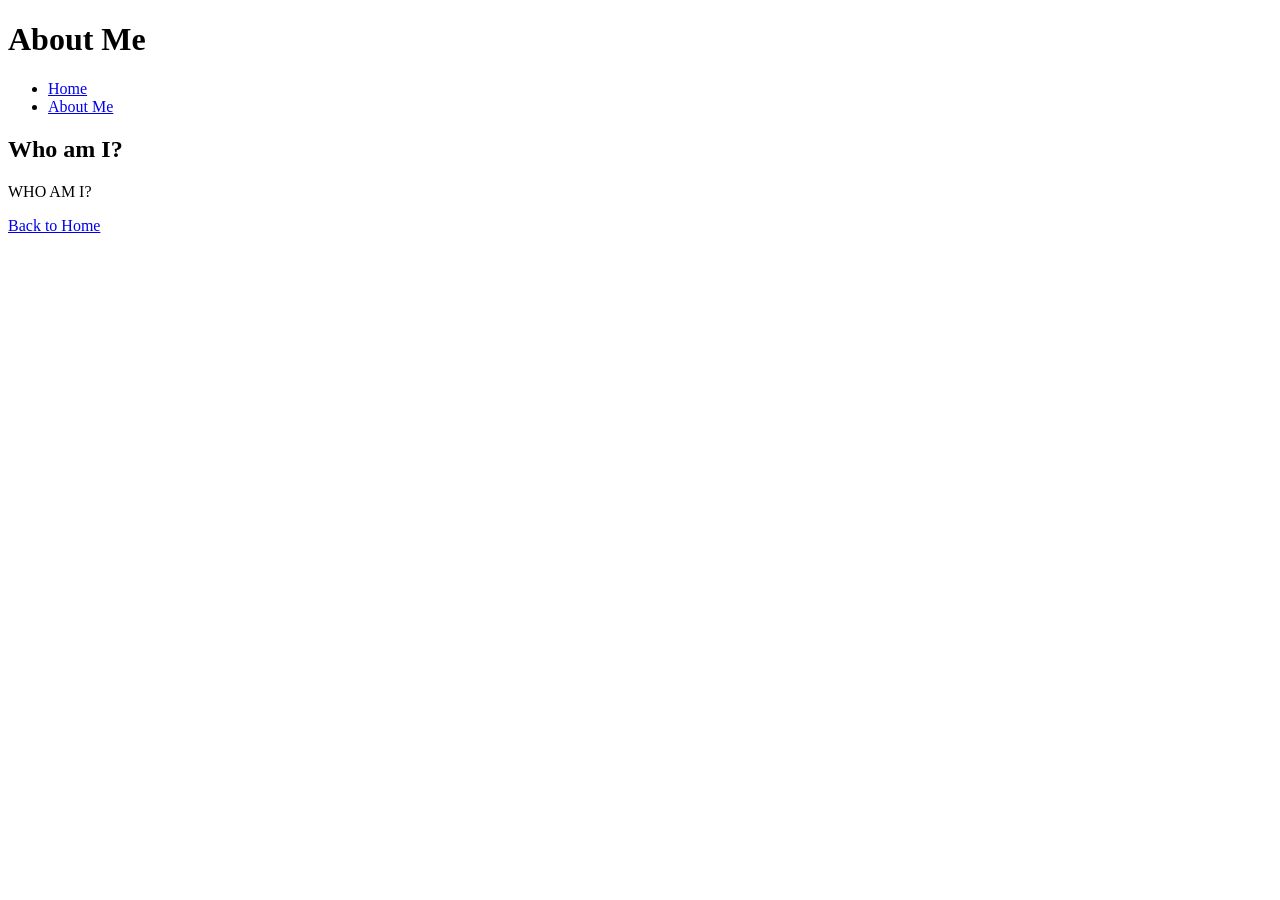
==== page1.html @ bd5205cd "Create page1.html" ====
<!DOCTYPE html>
<html lang="en">
<head>
    <meta charset="UTF-8">
    <title>About Me</title>
</head>
<body>
    <header>
        <h1>About Me</h1>
        <nav>
            <ul>
                <li><a href="index.html">Home</a></li>
                <li><a href="page1.html">About Me</a></li>
            </ul>
        </nav>
    </header>

    <main>
        <section>
            <h2>Who am I?</h2>
            <p>WHO AM I?</p>
        </section>
    </main>

    <footer>
        <p><a href="index.html">Back to Home</a></p>
    </footer>
</body>
</html>
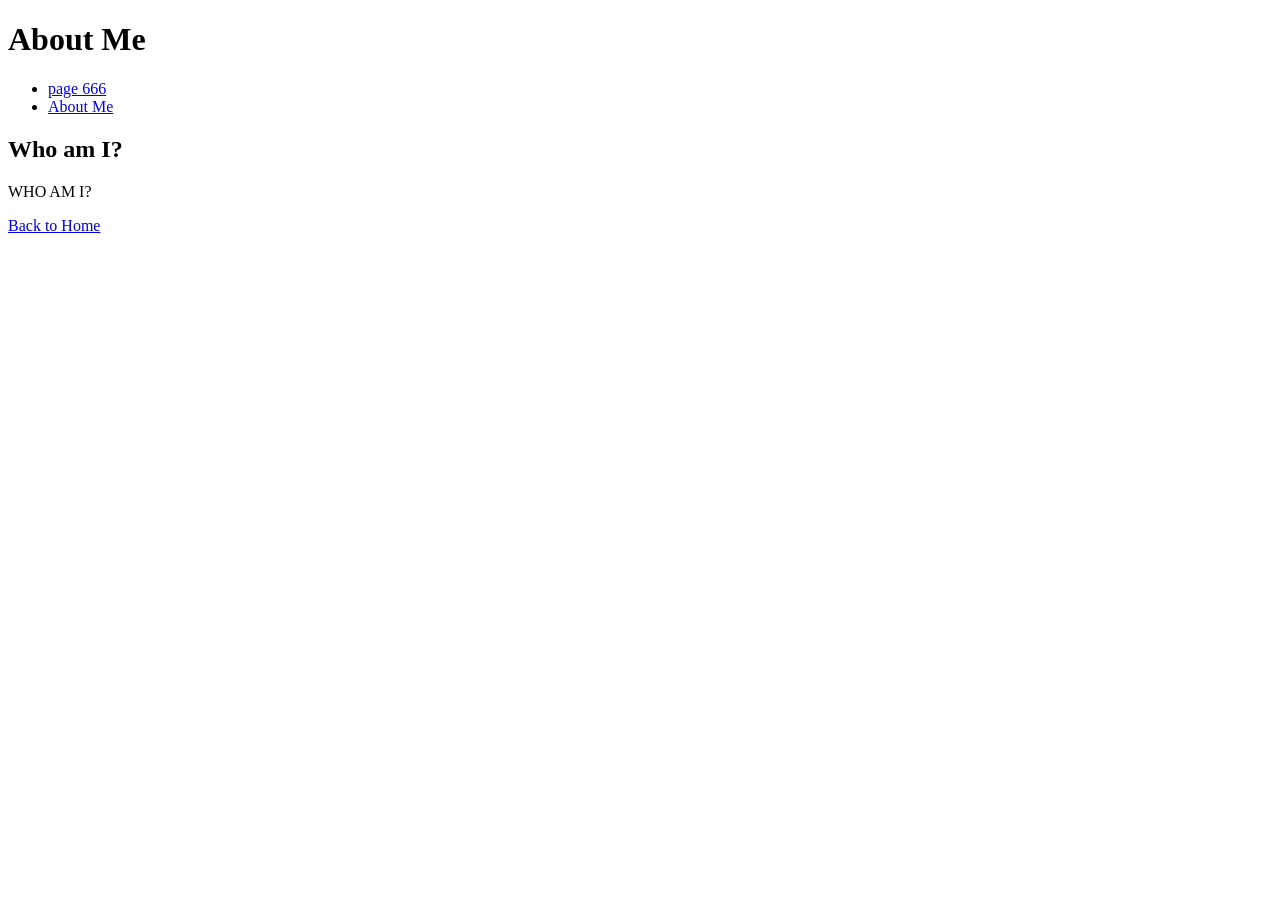
==== commit 74bcca55: "Update page1.html page6666" ====
--- a/page1.html
+++ b/page1.html
@@ -9,7 +9,7 @@
         <h1>About Me</h1>
         <nav>
             <ul>
-                <li><a href="index.html">Home</a></li>
+                <li><a href="index.html">page 666</a></li>
                 <li><a href="page1.html">About Me</a></li>
             </ul>
         </nav>
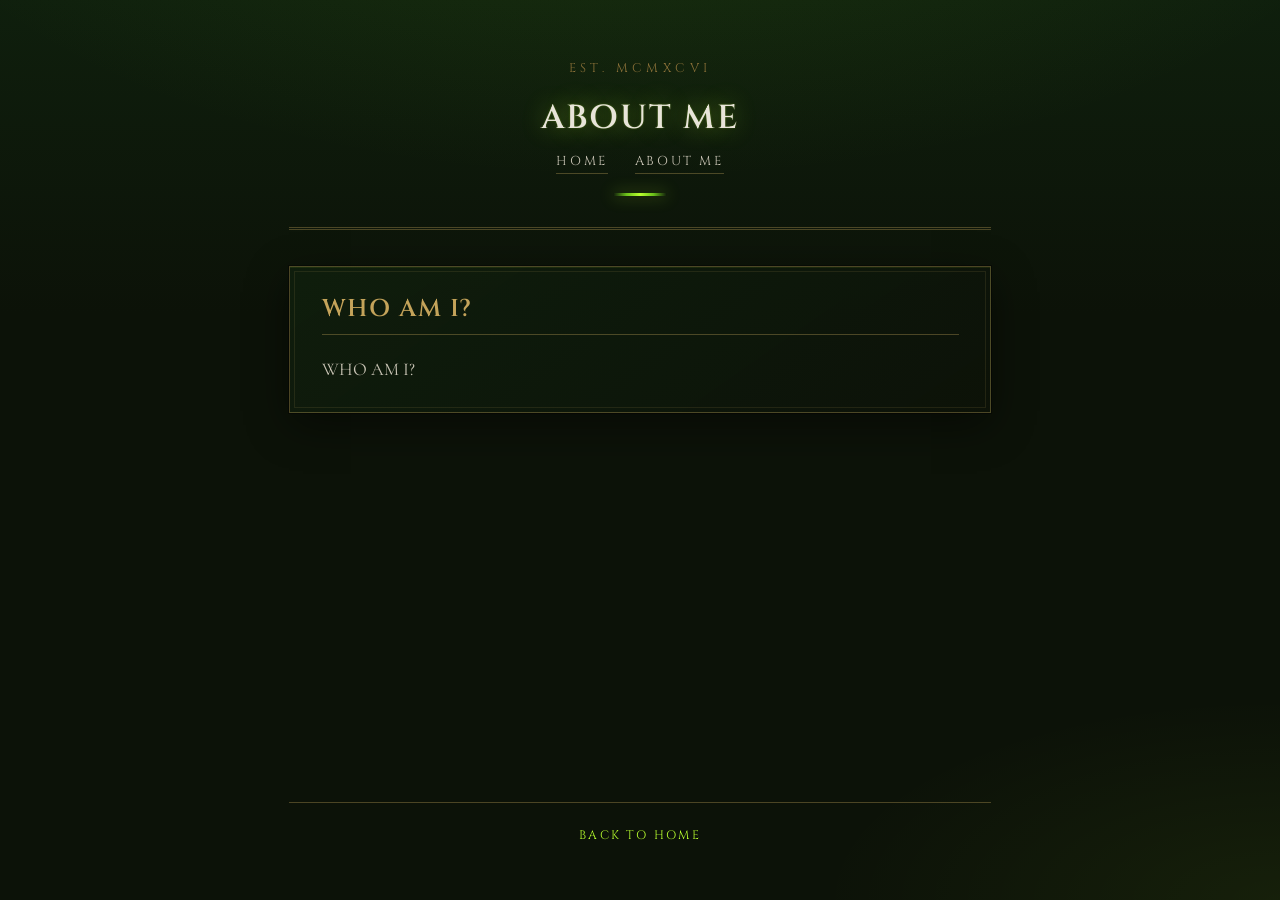
==== commit 0da73061: "updated design for test purposes Made-with: Cursor" ====
--- a/page1.html
+++ b/page1.html
@@ -2,28 +2,36 @@
 <html lang="en">
 <head>
     <meta charset="UTF-8">
+    <meta name="viewport" content="width=device-width, initial-scale=1">
     <title>About Me</title>
+    <link rel="preconnect" href="https://fonts.googleapis.com">
+    <link rel="preconnect" href="https://fonts.gstatic.com" crossorigin>
+    <link href="https://fonts.googleapis.com/css2?family=Cinzel:wght@500;600&family=Cormorant+Garamond:ital,wght@0,400;0,500;1,400&display=swap" rel="stylesheet">
+    <link rel="stylesheet" href="styles.css">
 </head>
 <body>
-    <header>
-        <h1>About Me</h1>
-        <nav>
-            <ul>
-                <li><a href="index.html">page 666</a></li>
-                <li><a href="page1.html">About Me</a></li>
-            </ul>
-        </nav>
-    </header>
+    <div class="site-wrap">
+        <header class="site-header">
+            <p class="monogram">Est. MCMXCVI</p>
+            <h1>About Me</h1>
+            <nav class="site-nav" aria-label="Primary">
+                <ul>
+                    <li><a href="index.html">Home</a></li>
+                    <li><a href="page1.html">About Me</a></li>
+                </ul>
+            </nav>
+        </header>
 
-    <main>
-        <section>
-            <h2>Who am I?</h2>
-            <p>WHO AM I?</p>
-        </section>
-    </main>
+        <main>
+            <article>
+                <h2>Who am I?</h2>
+                <p>WHO AM I?</p>
+            </article>
+        </main>
 
-    <footer>
-        <p><a href="index.html">Back to Home</a></p>
-    </footer>
+        <footer class="site-footer">
+            <p><a href="index.html">Back to Home</a></p>
+        </footer>
+    </div>
 </body>
 </html>
--- a/styles.css
+++ b/styles.css
@@ -0,0 +1,187 @@
+/* Old money × toxic — palette & base */
+:root {
+  --ink: #0c1208;
+  --forest: #0f1f0d;
+  --parchment: #e8e4d9;
+  --parchment-dim: #c9c4b5;
+  --gold: #c4a35a;
+  --gold-deep: #8a7038;
+  --toxic: #b8ff2e;
+  --toxic-bright: #d4ff4a;
+  --toxic-deep: #6abf1a;
+  --toxic-glow: rgba(184, 255, 46, 0.45);
+  --border-subtle: rgba(196, 163, 90, 0.35);
+}
+
+*,
+*::before,
+*::after {
+  box-sizing: border-box;
+}
+
+html {
+  font-size: 112.5%;
+  scroll-behavior: smooth;
+}
+
+body {
+  margin: 0;
+  min-height: 100vh;
+  font-family: "Cormorant Garamond", "Georgia", serif;
+  font-weight: 400;
+  line-height: 1.65;
+  color: var(--parchment);
+  background-color: var(--ink);
+  background-image:
+    radial-gradient(ellipse 120% 80% at 50% -20%, rgba(106, 191, 26, 0.12), transparent 50%),
+    radial-gradient(ellipse 80% 50% at 100% 100%, rgba(184, 255, 46, 0.06), transparent 45%),
+    linear-gradient(180deg, var(--forest) 0%, var(--ink) 35%, var(--ink) 100%);
+}
+
+/* Typography */
+h1,
+h2 {
+  font-family: "Cinzel", "Times New Roman", serif;
+  font-weight: 600;
+  letter-spacing: 0.06em;
+  text-transform: uppercase;
+  line-height: 1.25;
+}
+
+h1 {
+  font-size: clamp(1.35rem, 3vw, 1.85rem);
+  margin: 0 0 0.35rem;
+  color: var(--parchment);
+  text-shadow: 0 0 24px var(--toxic-glow), 0 0 2px rgba(184, 255, 46, 0.3);
+}
+
+h2 {
+  font-size: clamp(1.1rem, 2vw, 1.35rem);
+  color: var(--gold);
+  border-bottom: 1px solid var(--border-subtle);
+  padding-bottom: 0.5rem;
+  margin-top: 0;
+}
+
+p {
+  margin: 0.75rem 0 0;
+  color: var(--parchment-dim);
+}
+
+a {
+  color: var(--toxic);
+  text-decoration: none;
+  border-bottom: 1px solid transparent;
+  transition: color 0.2s ease, border-color 0.2s ease, text-shadow 0.2s ease;
+}
+
+a:hover,
+a:focus-visible {
+  color: var(--toxic-bright);
+  border-bottom-color: var(--toxic-deep);
+  text-shadow: 0 0 12px var(--toxic-glow);
+  outline: none;
+}
+
+/* Frame & layout */
+.site-wrap {
+  max-width: 42rem;
+  margin: 0 auto;
+  padding: 2.5rem 1.5rem 3rem;
+  min-height: 100vh;
+  display: flex;
+  flex-direction: column;
+}
+
+.site-header {
+  text-align: center;
+  padding-bottom: 1.75rem;
+  margin-bottom: 2rem;
+  border-bottom: double 3px var(--border-subtle);
+  position: relative;
+}
+
+.site-header::after {
+  content: "";
+  display: block;
+  width: 3rem;
+  height: 3px;
+  margin: 1rem auto 0;
+  background: linear-gradient(90deg, transparent, var(--toxic-deep), var(--toxic), var(--toxic-deep), transparent);
+  box-shadow: 0 0 16px var(--toxic-glow);
+}
+
+.monogram {
+  display: inline-block;
+  font-family: "Cinzel", serif;
+  font-size: 0.7rem;
+  letter-spacing: 0.35em;
+  color: var(--gold-deep);
+  margin-bottom: 1rem;
+  text-transform: uppercase;
+}
+
+.site-nav ul {
+  list-style: none;
+  margin: 0;
+  padding: 0;
+  display: flex;
+  flex-wrap: wrap;
+  justify-content: center;
+  gap: 0.5rem 1.5rem;
+}
+
+.site-nav a {
+  font-family: "Cinzel", serif;
+  font-size: 0.72rem;
+  letter-spacing: 0.2em;
+  text-transform: uppercase;
+  color: var(--parchment-dim);
+  border-bottom: 1px solid var(--border-subtle);
+  padding-bottom: 0.15rem;
+}
+
+.site-nav a:hover,
+.site-nav a:focus-visible {
+  color: var(--toxic);
+  border-bottom-color: var(--toxic);
+}
+
+main {
+  flex: 1;
+}
+
+article {
+  padding: 1.5rem 1.75rem;
+  border: 1px solid var(--border-subtle);
+  background: linear-gradient(145deg, rgba(15, 31, 13, 0.85) 0%, rgba(12, 18, 8, 0.95) 100%);
+  box-shadow:
+    inset 0 1px 0 rgba(184, 255, 46, 0.08),
+    0 0 0 1px rgba(0, 0, 0, 0.4),
+    0 12px 40px rgba(0, 0, 0, 0.45);
+  position: relative;
+}
+
+article::before {
+  content: "";
+  position: absolute;
+  inset: 4px;
+  border: 1px solid rgba(196, 163, 90, 0.12);
+  pointer-events: none;
+}
+
+.site-footer {
+  margin-top: 2.5rem;
+  padding-top: 1.25rem;
+  border-top: 1px solid var(--border-subtle);
+  text-align: center;
+}
+
+.site-footer p {
+  font-family: "Cinzel", serif;
+  font-size: 0.68rem;
+  letter-spacing: 0.18em;
+  text-transform: uppercase;
+  color: var(--gold-deep);
+  margin: 0;
+}
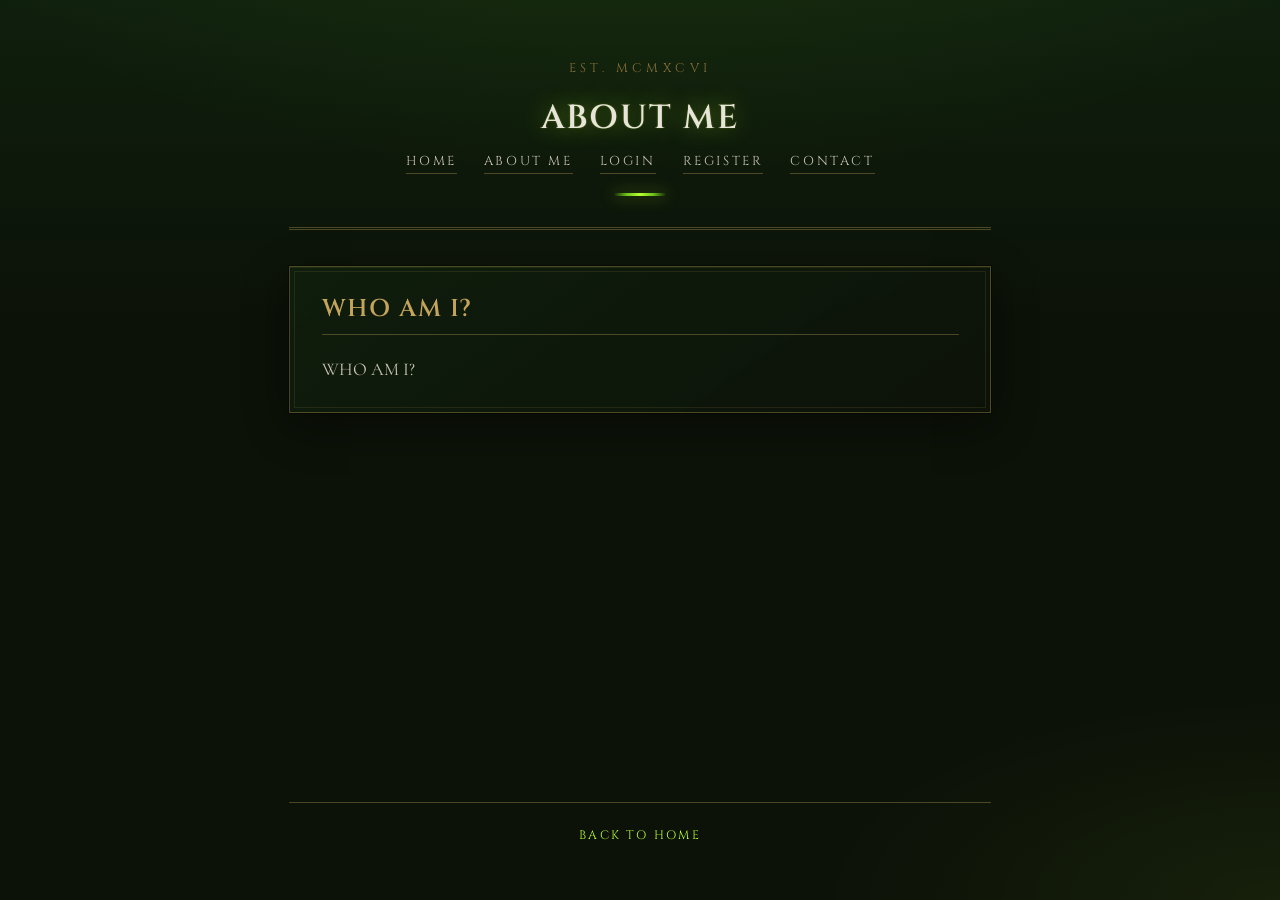
==== commit 83180e38: "add QA practice pages Made-with: Cursor" ====
--- a/page1.html
+++ b/page1.html
@@ -18,6 +18,9 @@
                 <ul>
                     <li><a href="index.html">Home</a></li>
                     <li><a href="page1.html">About Me</a></li>
+                    <li><a href="login.html">Login</a></li>
+                    <li><a href="register.html">Register</a></li>
+                    <li><a href="contact.html">Contact</a></li>
                 </ul>
             </nav>
         </header>
--- a/styles.css
+++ b/styles.css
@@ -63,6 +63,16 @@
   margin-top: 0;
 }
 
+h3 {
+  font-family: "Cinzel", "Times New Roman", serif;
+  font-size: clamp(0.95rem, 1.6vw, 1.1rem);
+  font-weight: 600;
+  letter-spacing: 0.06em;
+  text-transform: uppercase;
+  color: var(--gold);
+  margin: 1.25rem 0 0.5rem;
+}
+
 p {
   margin: 0.75rem 0 0;
   color: var(--parchment-dim);
@@ -185,3 +195,117 @@
   color: var(--gold-deep);
   margin: 0;
 }
+
+/* Forms */
+.form-stack {
+  display: flex;
+  flex-direction: column;
+  gap: 1.1rem;
+  margin-top: 0.5rem;
+}
+
+.field {
+  display: flex;
+  flex-direction: column;
+  gap: 0.35rem;
+  text-align: left;
+}
+
+.field label {
+  font-family: "Cinzel", serif;
+  font-size: 0.65rem;
+  letter-spacing: 0.14em;
+  text-transform: uppercase;
+  color: var(--gold);
+}
+
+.field input,
+.field textarea,
+.field select {
+  font-family: "Cormorant Garamond", Georgia, serif;
+  font-size: 1rem;
+  padding: 0.55rem 0.65rem;
+  color: var(--parchment);
+  background: rgba(8, 12, 6, 0.85);
+  border: 1px solid var(--border-subtle);
+  border-radius: 2px;
+}
+
+.field input:focus,
+.field textarea:focus,
+.field select:focus {
+  outline: none;
+  border-color: var(--toxic-deep);
+  box-shadow: 0 0 0 1px var(--toxic-glow);
+}
+
+.field textarea {
+  min-height: 6rem;
+  resize: vertical;
+}
+
+.field-inline {
+  flex-direction: row;
+  align-items: center;
+  gap: 0.5rem;
+}
+
+.field-inline label {
+  font-size: 0.72rem;
+  letter-spacing: 0.08em;
+  text-transform: none;
+  font-family: "Cormorant Garamond", serif;
+  font-weight: 500;
+}
+
+.form-actions {
+  display: flex;
+  flex-wrap: wrap;
+  align-items: center;
+  gap: 0.75rem 1rem;
+  margin-top: 0.25rem;
+}
+
+.btn-primary {
+  font-family: "Cinzel", serif;
+  font-size: 0.72rem;
+  letter-spacing: 0.2em;
+  text-transform: uppercase;
+  padding: 0.65rem 1.4rem;
+  cursor: pointer;
+  color: var(--ink);
+  background: linear-gradient(180deg, var(--toxic-bright), var(--toxic));
+  border: 1px solid var(--toxic-deep);
+  box-shadow: 0 0 20px var(--toxic-glow);
+}
+
+.btn-primary:hover {
+  filter: brightness(1.08);
+}
+
+.btn-primary:disabled {
+  opacity: 0.45;
+  cursor: not-allowed;
+  filter: none;
+}
+
+.form-meta {
+  margin-top: 1rem;
+  padding-top: 1rem;
+  border-top: 1px solid var(--border-subtle);
+  font-size: 0.95rem;
+}
+
+.form-meta p {
+  margin: 0.4rem 0 0;
+}
+
+.lede {
+  margin: 0 0 0.5rem;
+  color: var(--parchment-dim);
+}
+
+.text-center {
+  text-align: center;
+  margin: 1rem 0;
+}
